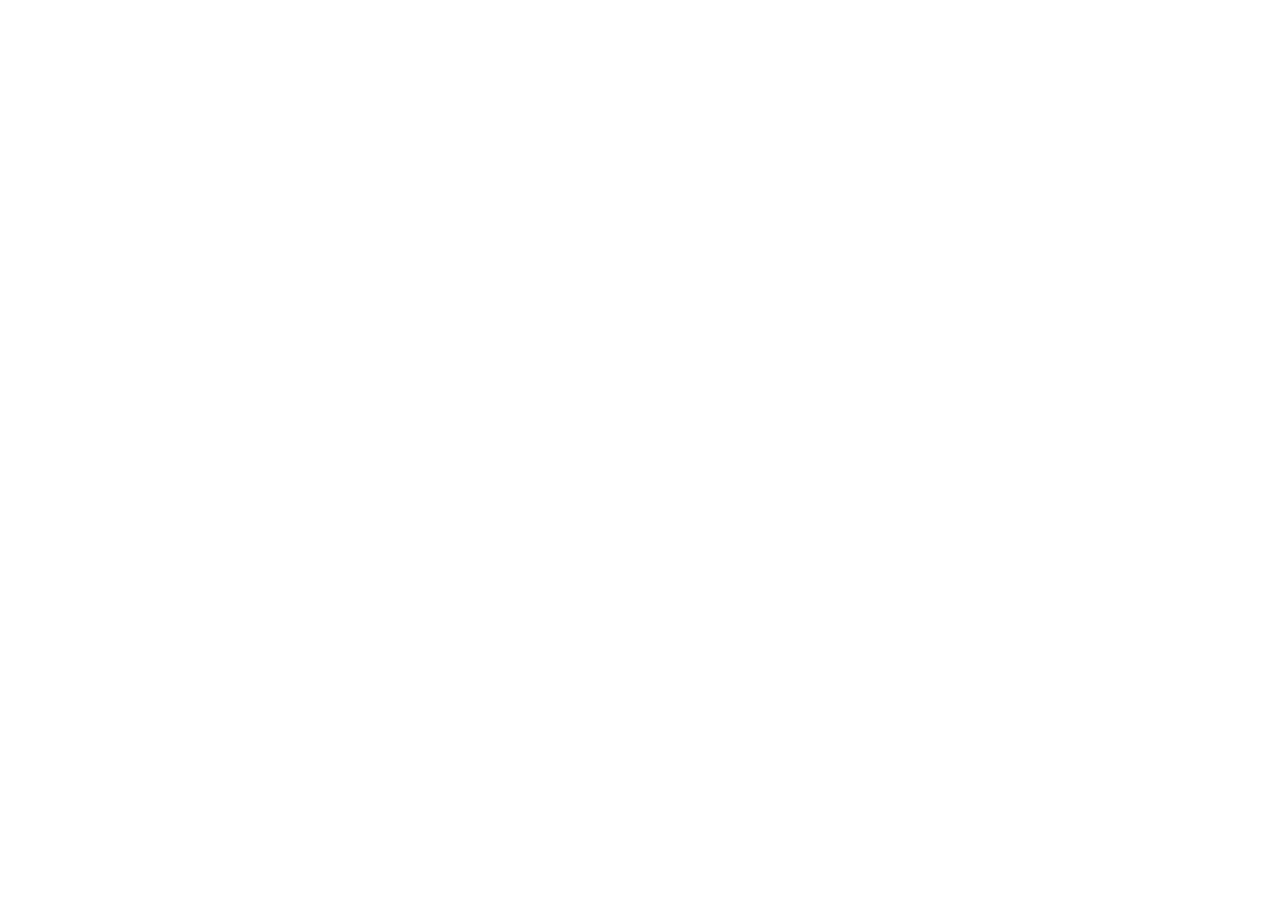
==== index.html @ 51516d82 "index.html" ====
<!DOCTYPE html>
<html lang="en">
<head>
  <meta charset="UTF-8">
  <link rel="shortcut icon" type="x-icon" href="./img/XLICON.jpg">
  <meta name="viewport" content="width=device-width, initial-scale=1.0">
  <style>
    body {
      display: flex;
      flex-direction: column; /* Stack items vertically */
      align-items: center;
      justify-content: center;
      height: 100vh;
      margin: 0;
      background-image: url("https://telegra.ph/file/4cf337052c09eec06f3e8.jpg"); /* Set the background image */
      background-repeat: repeat;
      background-position: center;
      background-size: 300px ;
    }

    .btn {
      --color: hsl(0, 0%, 100%);
      --color2: rgb(0, 0, 0);1
      width: 200px; /* Set a fixed width for the buttons */
      padding: 0.8em 1.75em;
      text-align: center; 
      background-color: transparent;
      border-radius: 6px;
      border: .3px solid var(--color);
      transition: .5s;
      position: relative;
      overflow: hidden;
      cursor: pointer;
      z-index: 1;
      font-weight: 300;
      font-size: 17px;
      font-family: 'Roboto', 'Segoe UI', sans-serif;
      text-transform: uppercase;
      color: var(--color);
      margin-bottom: 15px; /* Add margin to separate buttons */
    }

    .btn::after, .btn::before {
      content: '';
      display: block;
      height: 100%;
      width: 100%;
      transform: skew(90deg) translate(-50%, -50%);
      position: absolute;
      inset: 50%;
      left: 25%;
      z-index: -1;
      transition: .5s ease-out;
      background-color: var(--color);
    }

    .btn::before {
      top: -50%;
      left: -25%;
      transform: skew(90deg) rotate(180deg) translate(-50%, -50%);
    }

    .btn:hover::before {
      transform: skew(45deg) rotate(180deg) translate(-50%, -50%);
    }

    .btn:hover::after {
      transform: skew(45deg) translate(-50%, -50%);
    }

    .btn:hover {
      color: var(--color2);
    }

    .btn:active {
      filter: brightness(.7);
      transform: scale(.98);
    }
  </style>
</head>
<body>

  <button onclick="window.open(`pair.html`)" class="btn">pair code</button> 
  <button onclick="window.open(`https://github.com/CRAWL001/CRAWL_NEW`)" class="btn">github</button>
  <button onclick="window.open(`https://youtube.com/@CRAWL_SL_YT`)" class="btn">youtube</button>
  <button onclick="window.open(`index.html`)" class="btn">My website</button>   
  <button onclick="window.open(`https://github.com/CRAWL001/CRAWL_NEW_CODES`)" class="btn">Helpful Codes</button>
  <button onclick="window.open(`index2.html`)" class="btn">Creat Account</button>         
  
</body>
</html>
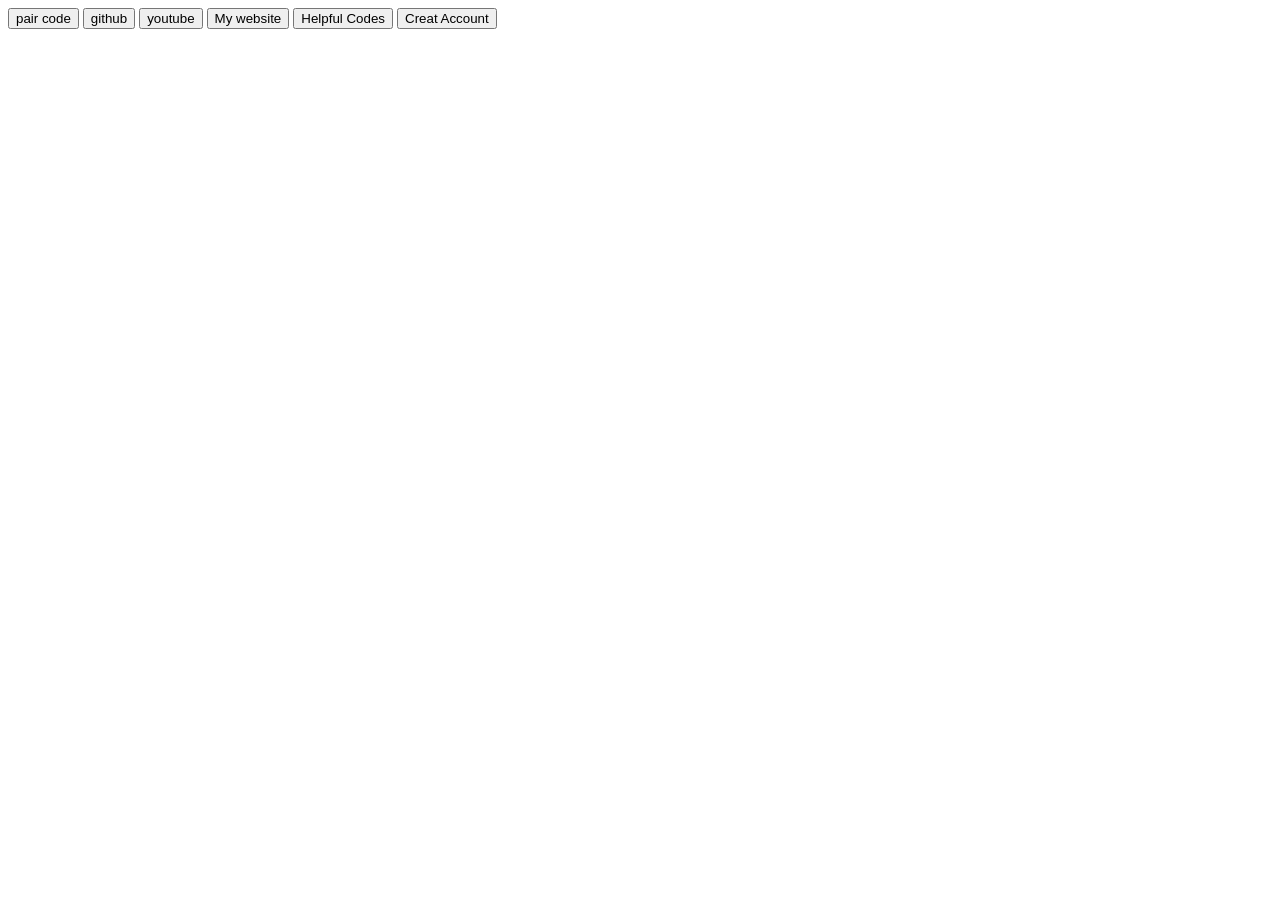
==== commit 866b5f0e: "index.html" ====
--- a/index.html
+++ b/index.html
@@ -4,80 +4,9 @@
 <head>
   <meta charset="UTF-8">
   <link rel="shortcut icon" type="x-icon" href="./img/XLICON.jpg">
+  <link rel="stylesheet" href="website.css">
   <meta name="viewport" content="width=device-width, initial-scale=1.0">
-  <style>
-    body {
-      display: flex;
-      flex-direction: column; /* Stack items vertically */
-      align-items: center;
-      justify-content: center;
-      height: 100vh;
-      margin: 0;
-      background-image: url("https://telegra.ph/file/4cf337052c09eec06f3e8.jpg"); /* Set the background image */
-      background-repeat: repeat;
-      background-position: center;
-      background-size: 300px ;
-    }
-
-    .btn {
-      --color: hsl(0, 0%, 100%);
-      --color2: rgb(0, 0, 0);1
-      width: 200px; /* Set a fixed width for the buttons */
-      padding: 0.8em 1.75em;
-      text-align: center; 
-      background-color: transparent;
-      border-radius: 6px;
-      border: .3px solid var(--color);
-      transition: .5s;
-      position: relative;
-      overflow: hidden;
-      cursor: pointer;
-      z-index: 1;
-      font-weight: 300;
-      font-size: 17px;
-      font-family: 'Roboto', 'Segoe UI', sans-serif;
-      text-transform: uppercase;
-      color: var(--color);
-      margin-bottom: 15px; /* Add margin to separate buttons */
-    }
-
-    .btn::after, .btn::before {
-      content: '';
-      display: block;
-      height: 100%;
-      width: 100%;
-      transform: skew(90deg) translate(-50%, -50%);
-      position: absolute;
-      inset: 50%;
-      left: 25%;
-      z-index: -1;
-      transition: .5s ease-out;
-      background-color: var(--color);
-    }
-
-    .btn::before {
-      top: -50%;
-      left: -25%;
-      transform: skew(90deg) rotate(180deg) translate(-50%, -50%);
-    }
-
-    .btn:hover::before {
-      transform: skew(45deg) rotate(180deg) translate(-50%, -50%);
-    }
-
-    .btn:hover::after {
-      transform: skew(45deg) translate(-50%, -50%);
-    }
-
-    .btn:hover {
-      color: var(--color2);
-    }
-
-    .btn:active {
-      filter: brightness(.7);
-      transform: scale(.98);
-    }
-  </style>
+  
 </head>
 <body>
 
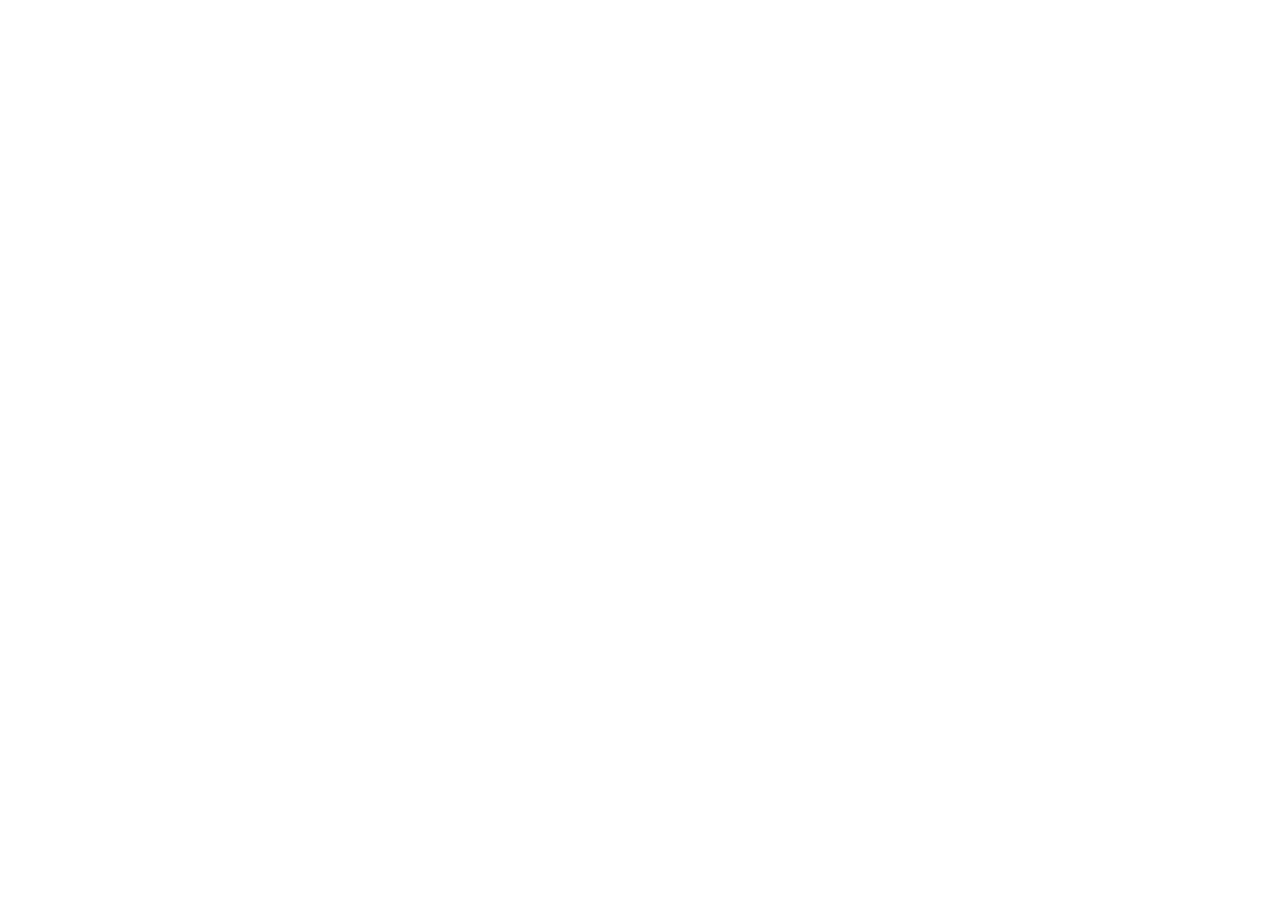
==== commit b8fb3989: "index.html" ====
--- a/index.html
+++ b/index.html
@@ -3,8 +3,8 @@
 <html lang="en">
 <head>
   <meta charset="UTF-8">
-  <link rel="shortcut icon" type="x-icon" href="./img/XLICON.jpg">
-  <link rel="stylesheet" href="website.css">
+  <link rel="shortcut icon" type="x-icon" href="https://telegra.ph/file/4cf337052c09eec06f3e8.jpg">
+  <link rel="stylesheet" href="index.css">
   <meta name="viewport" content="width=device-width, initial-scale=1.0">
   
 </head>
--- a/index.css
+++ b/index.css
@@ -0,0 +1,73 @@
+
+    body {
+      display: flex;
+      flex-direction: column; /* Stack items vertically */
+      align-items: center;
+      justify-content: center;
+      height: 100vh;
+      margin: 0;
+      background-image: url("https://telegra.ph/file/4cf337052c09eec06f3e8.jpg"); /* Set the background image */
+      background-repeat: repeat;
+      background-position: center;
+      background-size: 300px ;
+    }
+
+    .btn {
+      --color: hsl(0, 0%, 100%);
+      --color2: rgb(0, 0, 0);1
+      width: 200px; /* Set a fixed width for the buttons */
+      padding: 0.8em 1.75em;
+      text-align: center; 
+      background-color: transparent;
+      border-radius: 6px;
+      border: .3px solid var(--color);
+      transition: .5s;
+      position: relative;
+      overflow: hidden;
+      cursor: pointer;
+      z-index: 1;
+      font-weight: 300;
+      font-size: 17px;
+      font-family: 'Roboto', 'Segoe UI', sans-serif;
+      text-transform: uppercase;
+      color: var(--color);
+      margin-bottom: 15px; /* Add margin to separate buttons */
+    }
+
+    .btn::after, .btn::before {
+      content: '';
+      display: block;
+      height: 100%;
+      width: 100%;
+      transform: skew(90deg) translate(-50%, -50%);
+      position: absolute;
+      inset: 50%;
+      left: 25%;
+      z-index: -1;
+      transition: .5s ease-out;
+      background-color: var(--color);
+    }
+
+    .btn::before {
+      top: -50%;
+      left: -25%;
+      transform: skew(90deg) rotate(180deg) translate(-50%, -50%);
+    }
+
+    .btn:hover::before {
+      transform: skew(45deg) rotate(180deg) translate(-50%, -50%);
+    }
+
+    .btn:hover::after {
+      transform: skew(45deg) translate(-50%, -50%);
+    }
+
+    .btn:hover {
+      color: var(--color2);
+    }
+
+    .btn:active {
+      filter: brightness(.7);
+      transform: scale(.98);
+    }
+
